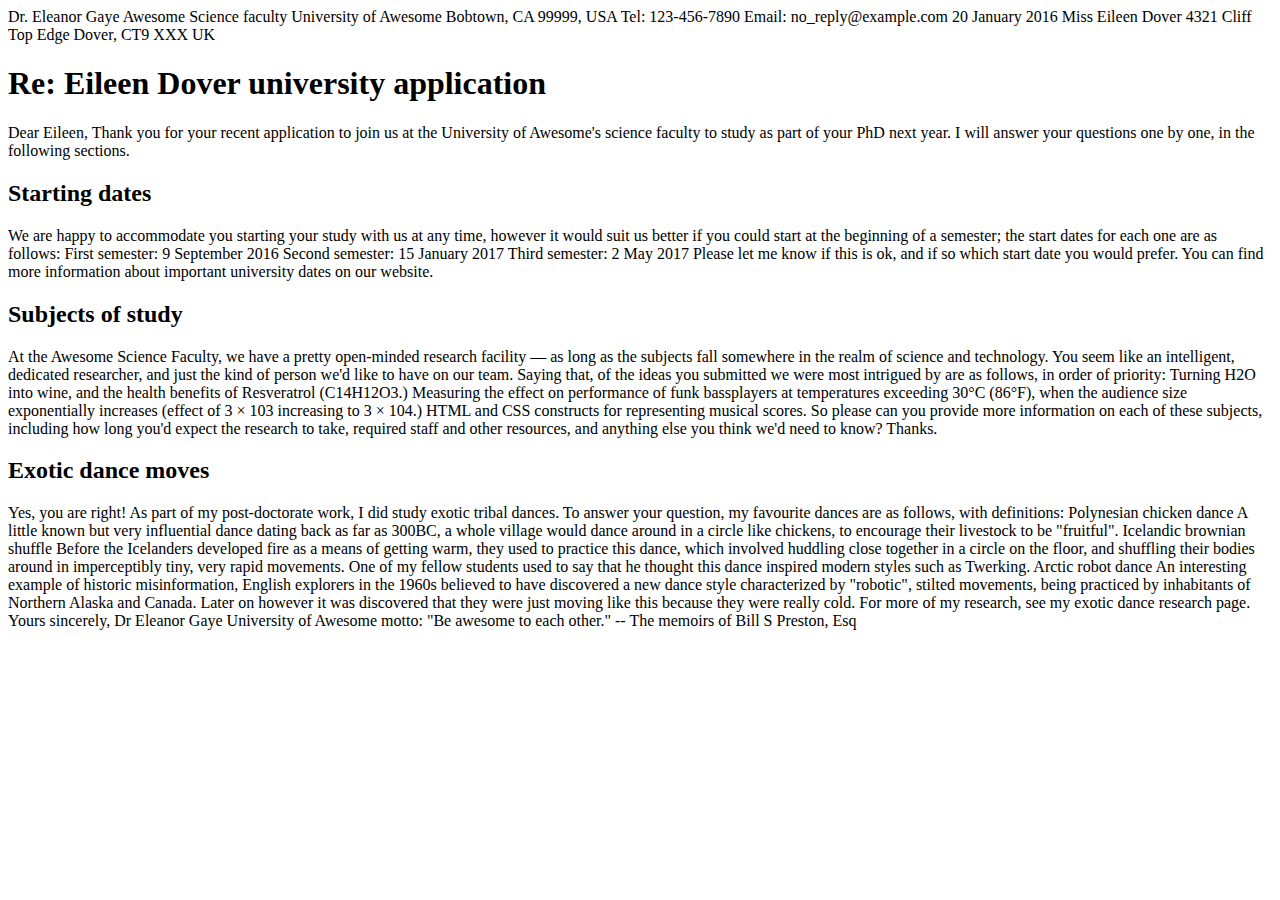
==== index.html @ 7266e1c3 "added headings" ====
<!DOCTYPE html> 
<html lang="en">
<head>
    <meta charset="UTF-8">
    <meta name="viewport" content="width=device-width, initial-scale=1.0">
    <title>Assignment 1 part 1</title>
    <link rel="stylesheet" href="./styles.css">
</head>
<body>
    Dr. Eleanor Gaye
    Awesome Science faculty
    University of Awesome
    Bobtown, CA 99999,
    USA
    Tel: 123-456-7890
    Email: no_reply@example.com
    
    20 January 2016
    
    Miss Eileen Dover
    4321 Cliff Top Edge
    Dover, CT9 XXX
    UK
    
    
   <h1>Re: Eileen Dover university application</h1> 
    
    Dear Eileen,
    
    Thank you for your recent application to join us at the University of Awesome's science faculty to study as part of your PhD next year. I will answer your questions one by one, in the following sections.
    
    <h2>Starting dates</h2> 
    
    We are happy to accommodate you starting your study with us at any time, however it would suit us better if you could start at the beginning of a semester; the start dates for each one are as follows:
    
    First semester: 9 September 2016
    Second semester: 15 January 2017
    Third semester: 2 May 2017
    
    Please let me know if this is ok, and if so which start date you would prefer.
    
    You can find more information about important university dates on our website.
    
    
    <h2>Subjects of study</h2>
    
    At the Awesome Science Faculty, we have a pretty open-minded research facility — as long as the subjects fall somewhere in the realm of science and technology. You seem like an intelligent, dedicated researcher, and just the kind of person we'd like to have on our team. Saying that, of the ideas you submitted we were most intrigued by are as follows, in order of priority:
    
    Turning H2O into wine, and the health benefits of Resveratrol (C14H12O3.)
    Measuring the effect on performance of funk bassplayers at temperatures exceeding 30°C (86°F), when the audience size exponentially increases (effect of 3 × 103 increasing to 3 × 104.)
    HTML and CSS constructs for representing musical scores.
    
    So please can you provide more information on each of these subjects, including how long you'd expect the research to take, required staff and other resources, and anything else you think we'd need to know? Thanks.
    
    
   <h2> Exotic dance moves</h2>
    
    Yes, you are right! As part of my post-doctorate work, I did study exotic tribal dances. To answer your question, my favourite dances are as follows, with definitions:
    
    Polynesian chicken dance
    A little known but very influential dance dating back as far as 300BC, a whole village would dance around in a circle like chickens, to encourage their livestock to be "fruitful".
    Icelandic brownian shuffle
    Before the Icelanders developed fire as a means of getting warm, they used to practice this dance, which involved huddling close together in a circle on the floor, and shuffling their bodies around in imperceptibly tiny, very rapid movements. One of my fellow students used to say that he thought this dance inspired modern styles such as Twerking.
    Arctic robot dance
    An interesting example of historic misinformation, English explorers in the 1960s believed to have discovered a new dance style characterized by "robotic", stilted movements, being practiced by inhabitants of Northern Alaska and Canada. Later on however it was discovered that they were just moving like this because they were really cold.
    
    For more of my research, see my exotic dance research page.
    
    Yours sincerely,
    Dr Eleanor Gaye
    
    University of Awesome motto: "Be awesome to each other." -- The memoirs of Bill S Preston, Esq
       
</body>
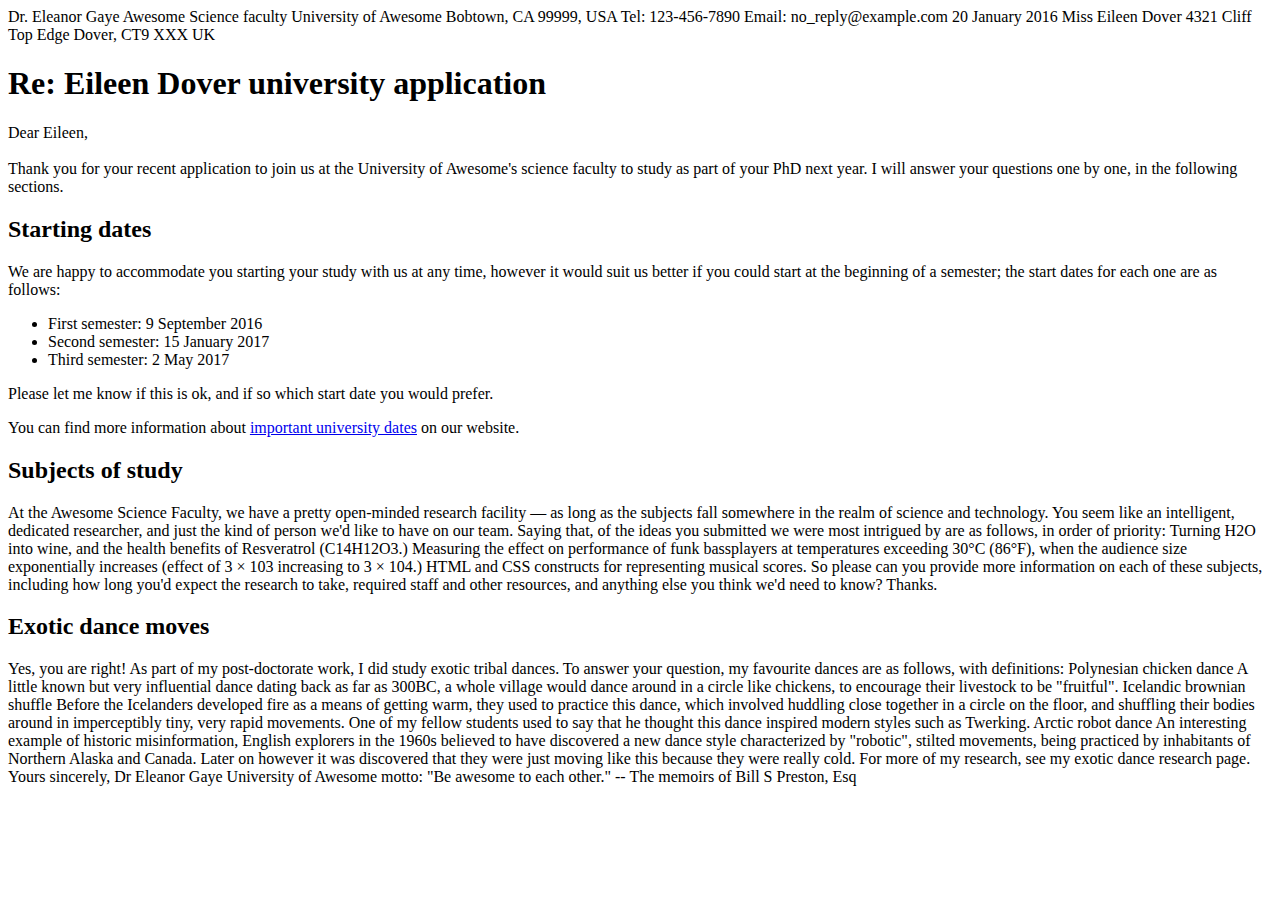
==== commit 77e44140: "finished section assignment 1 part 1" ====
--- a/index.html
+++ b/index.html
@@ -25,22 +25,29 @@
     
    <h1>Re: Eileen Dover university application</h1> 
     
-    Dear Eileen,
+    <p>
+        Dear Eileen,
+
+        <br><br>
     
-    Thank you for your recent application to join us at the University of Awesome's science faculty to study as part of your PhD next year. I will answer your questions one by one, in the following sections.
-    
+         Thank you for your recent application to join us at the University of Awesome's science faculty to study as part of your PhD next year. I will answer your questions one by one, in the following sections.
+    <p>
     <h2>Starting dates</h2> 
     
-    We are happy to accommodate you starting your study with us at any time, however it would suit us better if you could start at the beginning of a semester; the start dates for each one are as follows:
-    
-    First semester: 9 September 2016
-    Second semester: 15 January 2017
-    Third semester: 2 May 2017
-    
-    Please let me know if this is ok, and if so which start date you would prefer.
-    
-    You can find more information about important university dates on our website.
-    
+     <p> 
+        We are happy to accommodate you starting your study with us at any time, however it would suit us better if you could start at the beginning of a semester; the start dates for each one are as follows:
+    </p>
+    <ul>
+        <li>First semester: 9 September 2016</li>
+        <li>Second semester: 15 January 2017</li>
+        <li>Third semester: 2 May 2017</li>
+    </ul>
+    <p>
+        Please let me know if this is ok, and if so which start date you would prefer.
+    </p>
+    <p>
+        You can find more information about <a href="#">important university dates</a> on our website.
+    </p>
     
     <h2>Subjects of study</h2>
     
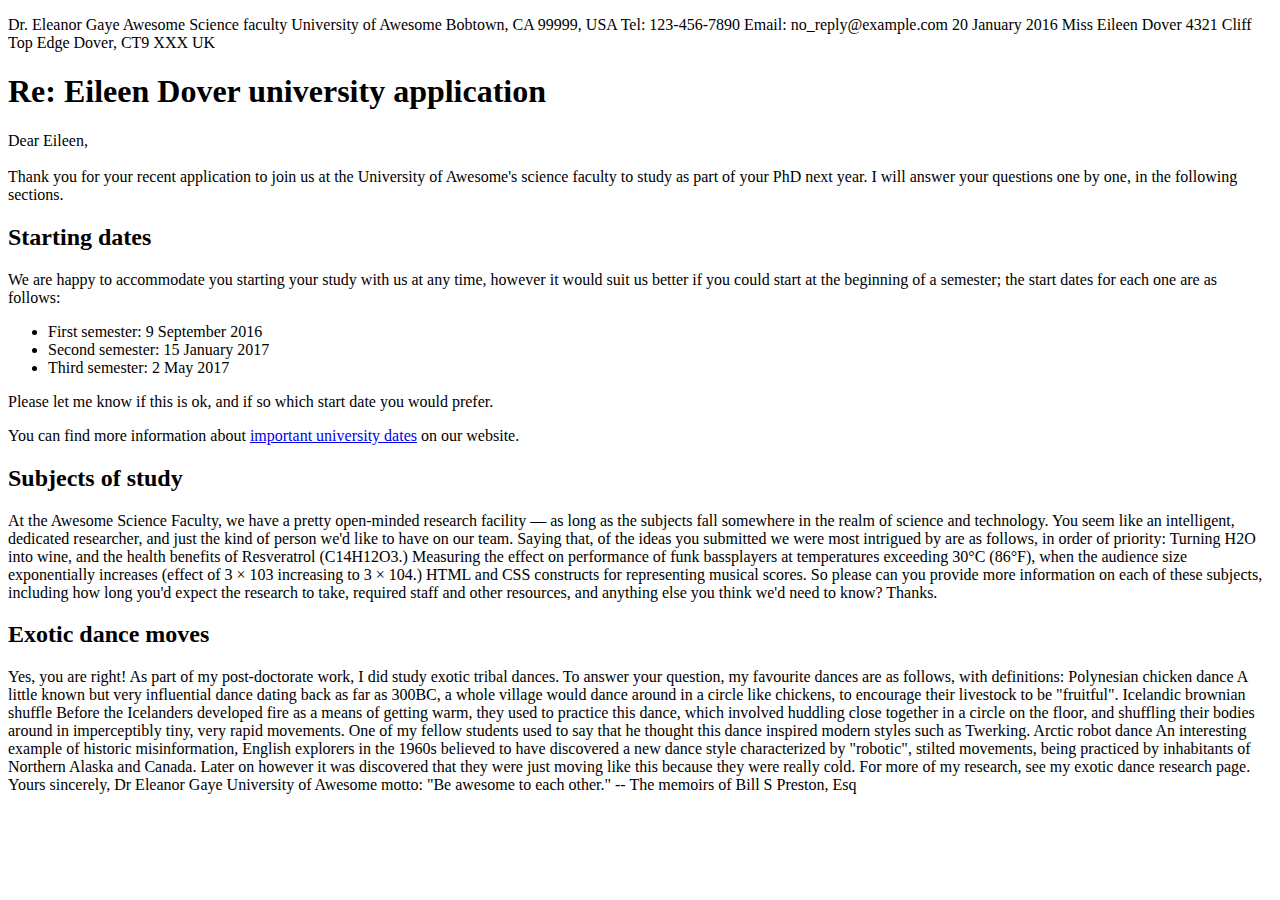
==== commit 9b50bdec: "added part 2 files" ====
--- a/index.html
+++ b/index.html
@@ -7,21 +7,23 @@
     <link rel="stylesheet" href="./styles.css">
 </head>
 <body>
-    Dr. Eleanor Gaye
-    Awesome Science faculty
-    University of Awesome
-    Bobtown, CA 99999,
-    USA
-    Tel: 123-456-7890
-    Email: no_reply@example.com
-    
-    20 January 2016
-    
-    Miss Eileen Dover
-    4321 Cliff Top Edge
-    Dover, CT9 XXX
-    UK
-    
+<p class="sender-column">
+        
+         Dr. Eleanor Gaye
+     Awesome Science faculty
+     University of Awesome
+     Bobtown, CA 99999,
+     USA
+     Tel: 123-456-7890
+     Email: no_reply@example.com
+            
+     20 January 2016
+            
+     Miss Eileen Dover
+     4321 Cliff Top Edge
+     Dover, CT9 XXX
+     UK
+</p>  
     
    <h1>Re: Eileen Dover university application</h1> 
     
